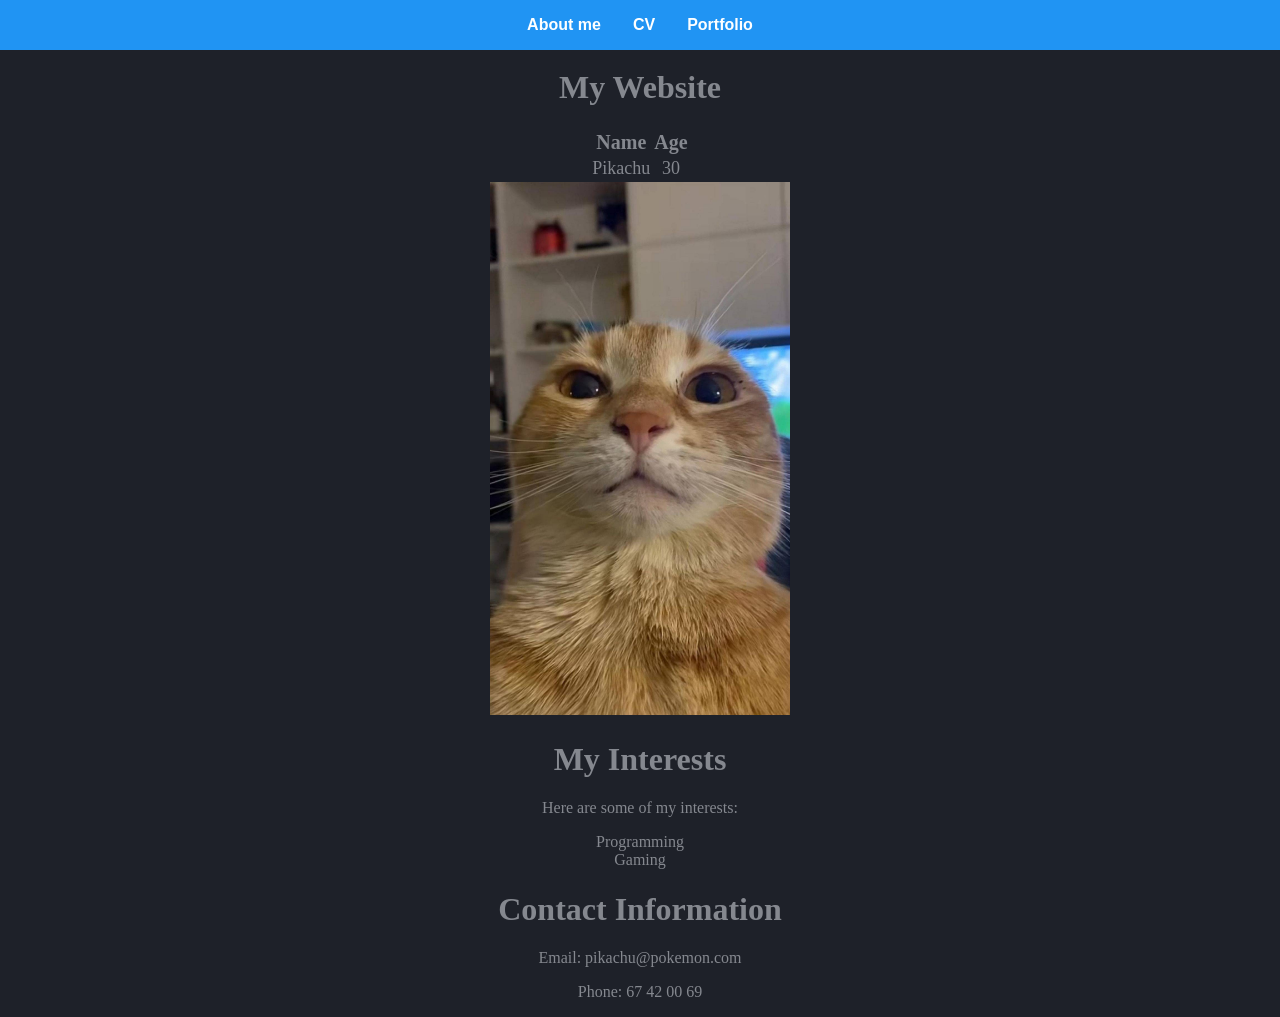
==== index.html @ a871b5ec "Remake for portfolio" ====
<!DOCTYPE html>
<html lang="en">

<head>
    <meta charset="UTF-8">
    <meta name="viewport" content="width=device-width, initial-scale=1.0">
    <title>ME!!!</title>
    <link rel="stylesheet" href="style.css"/>
</head>

<header>
     <nav>
        <ul>
            <li><a href="index.html">About me</a></li>
            <li><a href="CV.html">CV</a></li>
            <li><a href="portfolio.html">Portfolio</a></li>
        </ul>
    </nav>
</header>

<body>
    
    <h1>My Website</h1>
    <table id="info-table">
        <tr>
            <th>Name</th>
            <th>Age</th>
        </tr>
        <tr>
            <td>Pikachu</td>
            <td>30</td>
        </tr>
    </table>
    <img src="img/Car Phone.jpg" width="300">
    <h1>My Interests</h1>
    <p>Here are some of my interests:</p>
    <ul>
        <li>Programming</li>
        <li>Gaming</li>
    </ul>
</body>

<footer>
    <h1>Contact Information</h1>
    <p>Email: pikachu@pokemon.com</p>
    <p>Phone: 67 42 00 69</p>
</footer>

</html>
---- style.css ----
:root {
    --background-color: #1e2129;
    --primary-color: #85888f;
    --secondary-color: #85888f;
}

body {
    margin: 0;
    padding-top: 3rem;
    background-color: var(--background-color);
    text-align: center;
    color: var(--primary-color);
}

body ul {
    list-style-type: none;
    padding: 0;
}

table {
    margin: 0 auto;
}

th {
    color: var(--primary-color);
    font-size: 20px;
    font-family: "Comic Sans MS", "Comic Sans", cursive;
}

td {
    color: var(--secondary-color);
    font-size: 18px;
    font-family: "Comic Sans MS", "Comic Sans", cursive;
}

nav {
    display: flex;
    flex-wrap: wrap;
    justify-content: center;
    position: fixed;
    top: 0;
    width: 100%;
    margin: auto;
    font-family: sans-serif;
    font-weight: bold;
    background: #2094f3;
}

nav ul {
    margin: 0;
    padding: 0;
    display: flex;
    flex-wrap: wrap;
    justify-content: center;
    list-style: none;
}

nav a {
    text-decoration: none;
    color: #feffff;
    padding: 1rem;
    display: block;
}

nav a:hover {
    background: #1976d275;
}

nav a.active {
    background: #1976d2;
}
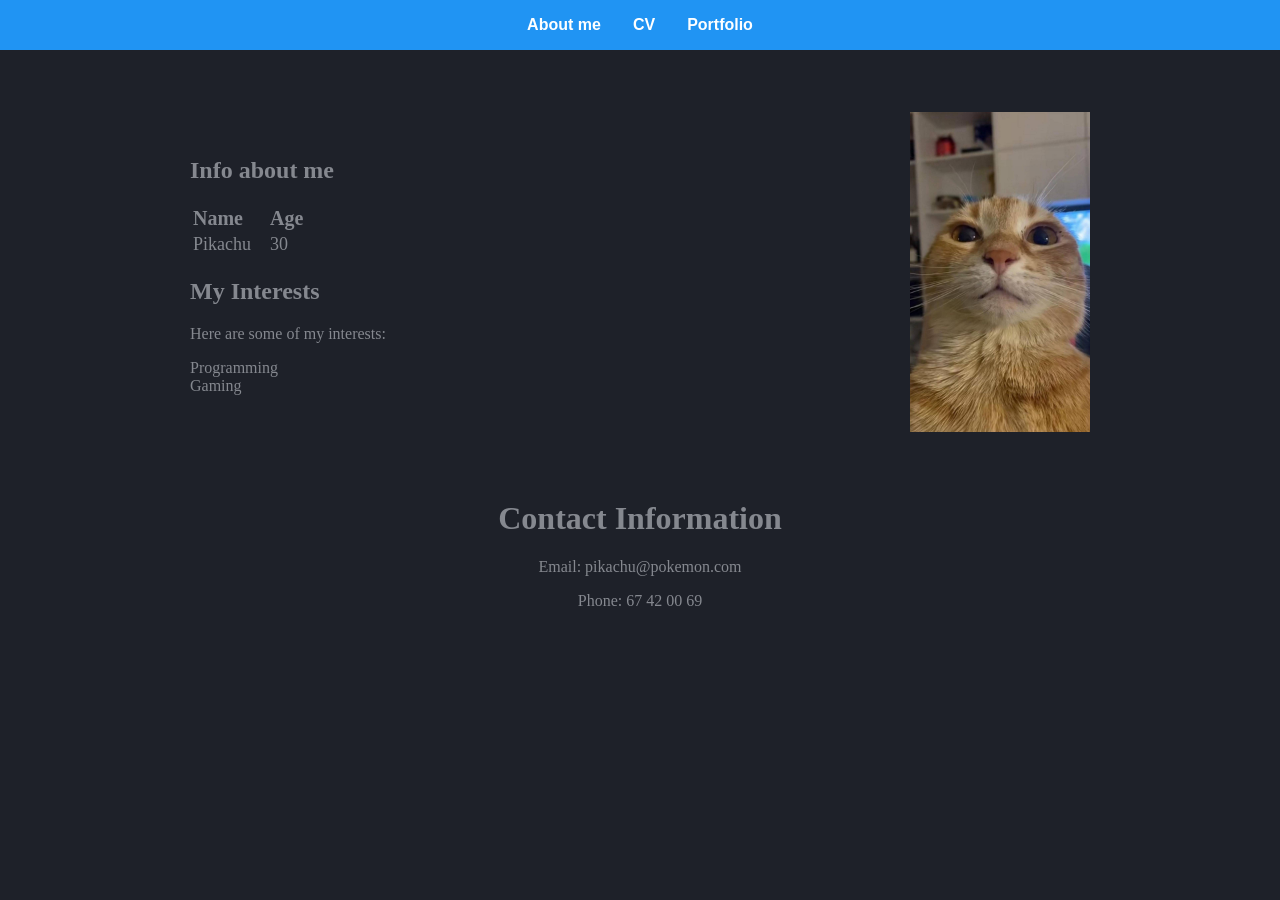
==== commit 5013283d: "a bunch of layout grid stuff" ====
--- a/index.html
+++ b/index.html
@@ -4,46 +4,53 @@
 <head>
     <meta charset="UTF-8">
     <meta name="viewport" content="width=device-width, initial-scale=1.0">
-    <title>ME!!!</title>
-    <link rel="stylesheet" href="style.css"/>
+    <title>Petar</title>
+    <link rel="stylesheet" href="style.css" />
 </head>
 
-<header>
-     <nav>
-        <ul>
-            <li><a href="index.html">About me</a></li>
-            <li><a href="CV.html">CV</a></li>
-            <li><a href="portfolio.html">Portfolio</a></li>
-        </ul>
-    </nav>
-</header>
+<body>
+    <header>
+        <nav>
+            <ul>
+                <li><a href="index.html">About me</a></li>
+                <li><a href="cv.html">CV</a></li>
+                <li><a href="portfolio.html">Portfolio</a></li>
+            </ul>
+        </nav>
+    </header>
 
-<body>
-    
-    <h1>My Website</h1>
-    <table id="info-table">
-        <tr>
-            <th>Name</th>
-            <th>Age</th>
-        </tr>
-        <tr>
-            <td>Pikachu</td>
-            <td>30</td>
-        </tr>
-    </table>
-    <img src="img/Car Phone.jpg" width="300">
-    <h1>My Interests</h1>
-    <p>Here are some of my interests:</p>
-    <ul>
-        <li>Programming</li>
-        <li>Gaming</li>
-    </ul>
+    <main class="about-layout">
+        <section class="about-text">
+            <h1>Info about me</h1>
+            <table id="info-table">
+                <tr>
+                    <th>Name</th>
+                    <th>Age</th>
+                </tr>
+                <tr>
+                    <td>Pikachu</td>
+                    <td>30</td>
+                </tr>
+            </table>
+
+            <h2>My Interests</h2>
+            <p>Here are some of my interests:</p>
+            <ul>
+                <li>Programming</li>
+                <li>Gaming</li>
+            </ul>
+        </section>
+
+        <section class="about-image">
+            <img src="img/Car Phone.jpg" alt="Portrait" width="300">
+        </section>
+    </main>
+
+    <footer>
+        <h1>Contact Information</h1>
+        <p>Email: pikachu@pokemon.com</p>
+        <p>Phone: 67 42 00 69</p>
+    </footer>
 </body>
 
-<footer>
-    <h1>Contact Information</h1>
-    <p>Email: pikachu@pokemon.com</p>
-    <p>Phone: 67 42 00 69</p>
-</footer>
-
 </html>
--- a/style.css
+++ b/style.css
@@ -17,8 +17,27 @@
     padding: 0;
 }
 
-table {
-    margin: 0 auto;
+.about-layout {
+    padding-left: 2rem;
+    padding-right: 2rem;
+    max-width: 900px;
+    margin:4rem auto;
+    display: grid;
+    grid-template-columns: 2fr 1fr;
+    gap: 1rem;
+    align-items: center;
+    text-align: left;
+}
+
+.about-image{
+    justify-self: end;
+}
+
+.about-image img {
+    justify-self: end;
+    width: 100%;
+    max-width: 180px;
+    height: auto;
 }
 
 th {
@@ -31,6 +50,11 @@
     color: var(--secondary-color);
     font-size: 18px;
     font-family: "Comic Sans MS", "Comic Sans", cursive;
+}
+
+th:first-child,
+td:first-child {
+    padding-right: 1rem;
 }
 
 nav {
@@ -70,3 +94,13 @@
     background: #1976d2;
 }
 
+@media (max-width: 700px){
+    .about-layout {
+        grid-template-columns: 1fr;
+        margin: 2rem 1rem;
+    }
+
+    .about-image {
+        order: -1;
+    }
+}
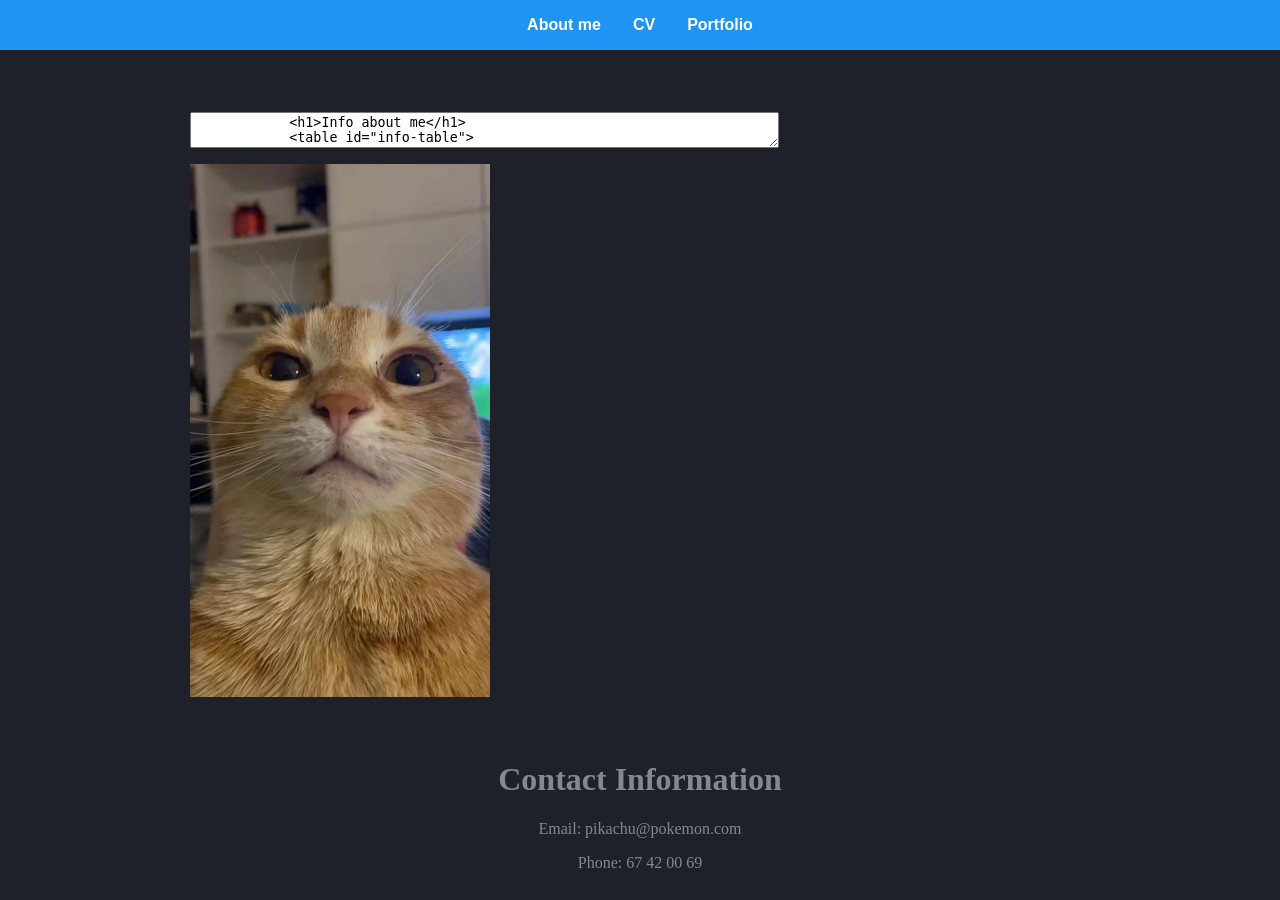
==== commit 96d5d7e0: "HTML fixes" ====
--- a/index.html
+++ b/index.html
@@ -20,7 +20,7 @@
     </header>
 
     <main class="about-layout">
-        <section class="about-text">
+        <textarea class="about-text">
             <h1>Info about me</h1>
             <table id="info-table">
                 <tr>
@@ -39,11 +39,11 @@
                 <li>Programming</li>
                 <li>Gaming</li>
             </ul>
-        </section>
-
-        <section class="about-image">
-            <img src="img/Car Phone.jpg" alt="Portrait" width="300">
-        </section>
+        </textarea>
+        
+        <image class="about-image">
+            <img src="img/Car-Phone.jpg" alt="Portrait" width="300">
+        </image>
     </main>
 
     <footer>
--- a/style.css
+++ b/style.css
@@ -1,7 +1,7 @@
 :root {
     --background-color: #1e2129;
     --primary-color: #85888f;
-    --secondary-color: #85888f;
+    --secondary-color: #9a9fd0;
 }
 
 body {
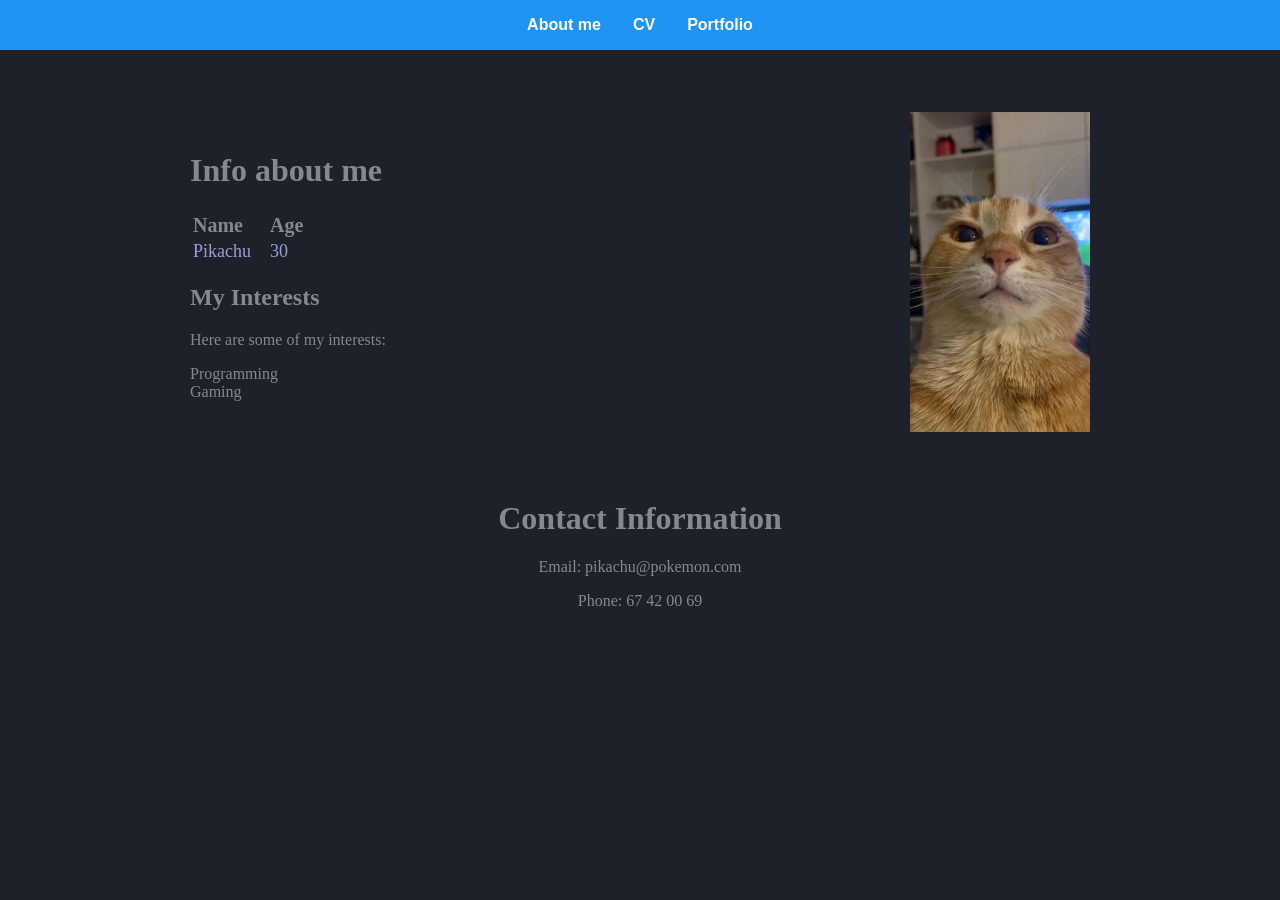
==== commit 152fe090: "fixes for HTML fixes" ====
--- a/index.html
+++ b/index.html
@@ -20,7 +20,7 @@
     </header>
 
     <main class="about-layout">
-        <textarea class="about-text">
+        <text_section class="about-text">
             <h1>Info about me</h1>
             <table id="info-table">
                 <tr>
@@ -39,11 +39,11 @@
                 <li>Programming</li>
                 <li>Gaming</li>
             </ul>
-        </textarea>
-        
-        <image class="about-image">
+        </text_section>
+
+        <image_section class="about-image">
             <img src="img/Car-Phone.jpg" alt="Portrait" width="300">
-        </image>
+        </image_section>
     </main>
 
     <footer>
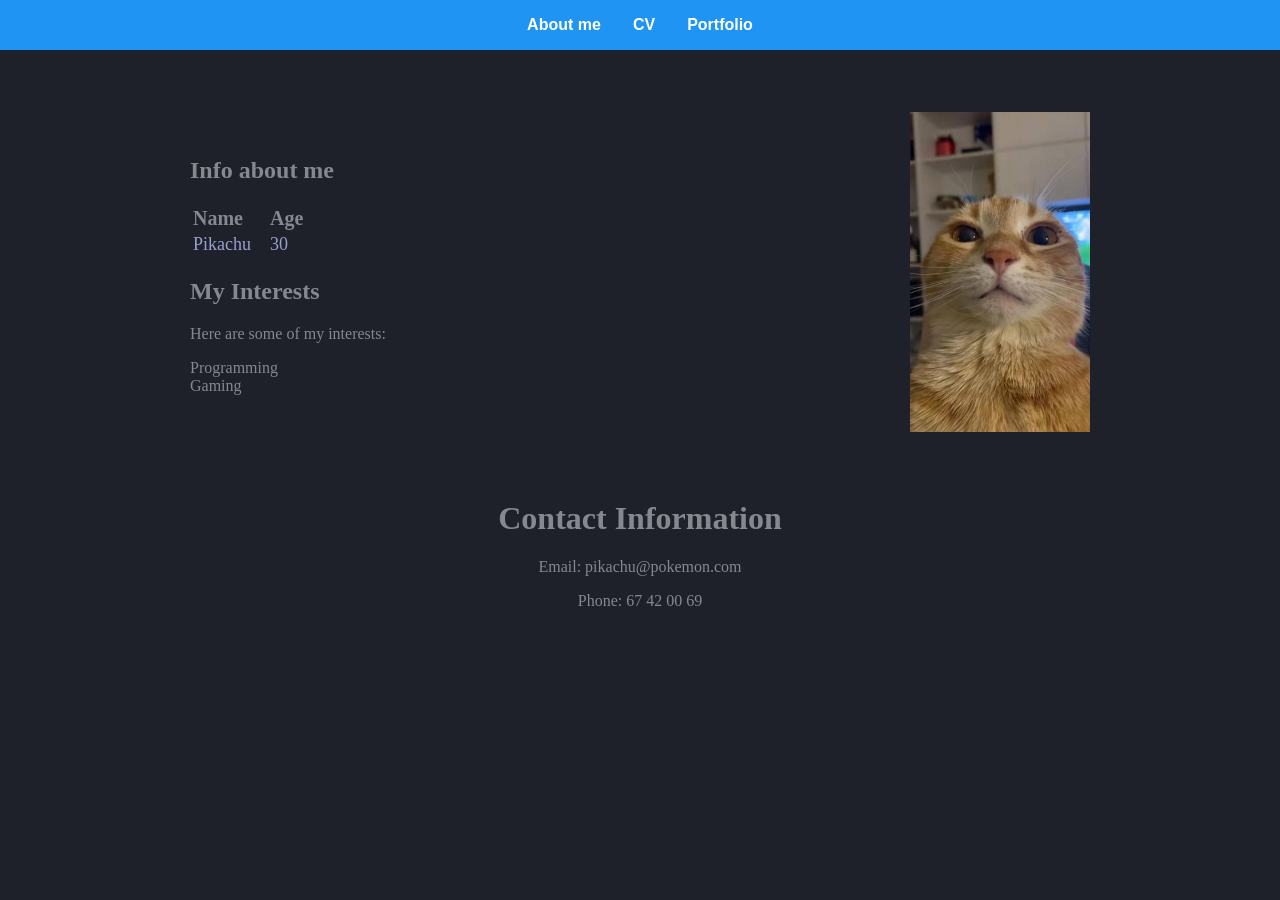
==== commit 57ee5fec: "image section to div" ====
--- a/index.html
+++ b/index.html
@@ -20,7 +20,7 @@
     </header>
 
     <main class="about-layout">
-        <text_section class="about-text">
+        <section class="about-text">
             <h1>Info about me</h1>
             <table id="info-table">
                 <tr>
@@ -39,11 +39,11 @@
                 <li>Programming</li>
                 <li>Gaming</li>
             </ul>
-        </text_section>
+        </section>
 
-        <image_section class="about-image">
+        <div class="about-image">
             <img src="img/Car-Phone.jpg" alt="Portrait" width="300">
-        </image_section>
+        </div>
     </main>
 
     <footer>
--- a/style.css
+++ b/style.css
@@ -34,6 +34,7 @@
 }
 
 .about-image img {
+    margin: 0;
     justify-self: end;
     width: 100%;
     max-width: 180px;
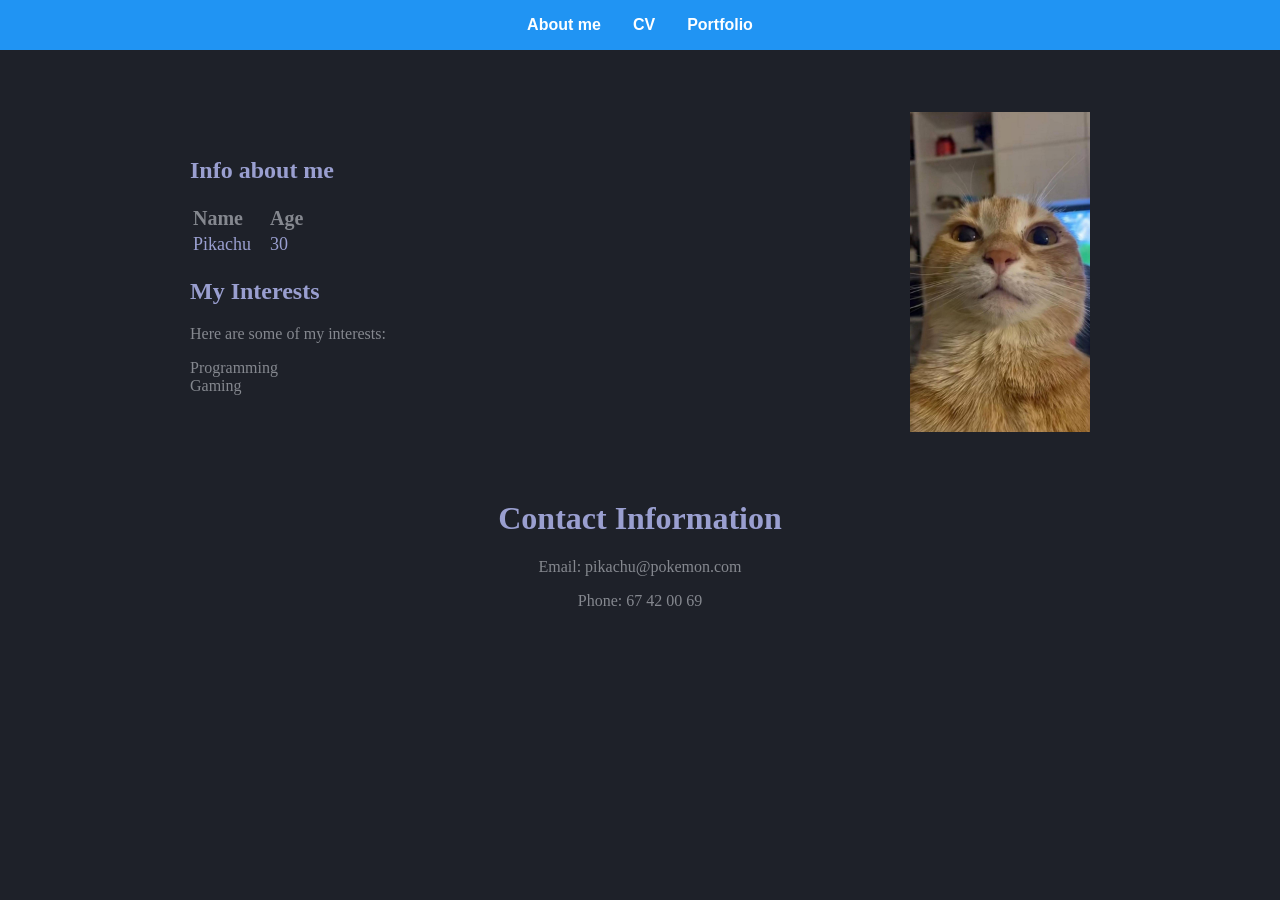
==== commit 187e52ef: "Colors" ====
--- a/index.html
+++ b/index.html
@@ -46,7 +46,7 @@
         </div>
     </main>
 
-    <footer>
+    <footer class="footer">
         <h1>Contact Information</h1>
         <p>Email: pikachu@pokemon.com</p>
         <p>Phone: 67 42 00 69</p>
--- a/style.css
+++ b/style.css
@@ -17,6 +17,12 @@
     padding: 0;
 }
 
+.footer h1 {
+    color: var(--secondary-color);
+}
+
+/* About me style */
+
 .about-layout {
     padding-left: 2rem;
     padding-right: 2rem;
@@ -27,6 +33,10 @@
     gap: 1rem;
     align-items: center;
     text-align: left;
+}
+
+.about-layout h1, .about-layout h2 {
+    color: var(--secondary-color);
 }
 
 .about-image{
@@ -104,4 +114,142 @@
     .about-image {
         order: -1;
     }
+}
+
+/* CV Page Styles */
+
+
+.cv-page {
+    display: grid;
+    grid-template-columns: 280px 1fr;
+    gap: 2rem;
+    max-width: 1100px;
+    margin: 0 auto;
+    padding: 0 1rem;
+}
+
+.cv-page h2, .cv-page h1 {
+    color: var(--secondary-color);
+}
+
+.cv-sidebar {
+    display: flex;
+    flex-direction: column;
+    align-items: center;
+    text-align: left;
+    background: var(--background-color);
+    padding: 1.5rem;
+}
+
+.cv-photo {
+    width: 180px;
+    height: 180px;
+    object-fit: cover;
+    border-radius: 50%;
+    border: 3px solid var(--primary-color);
+    margin-bottom: 1rem;
+}
+
+.cv-content {
+    display: grid;
+    gap: 1.5rem;
+}
+
+.cv-section {
+    padding: 1rem 0;
+    border-bottom: 1px solid var(--primary-color);
+}
+
+
+@media (max-width: 768px) {
+    .cv-page {
+        grid-template-columns: 1fr;
+    }
+
+    .cv-sidebar,
+    .cv-content {
+        padding: 0 1rem;
+    }
+}
+
+/* Portfolio Page Styles */
+
+
+.portfolio-page {
+    max-width: 1100px;
+    margin: 4rem auto;
+    padding: 0 1rem;
+}
+
+.portfolio-page h1 {
+    color: var(--secondary-color);
+}
+
+.portfolio-grid {
+    display: grid;
+    grid-template-columns: repeat(auto-fill, minmax(220px, 1fr));
+    gap: 1.5rem;
+    align-items: stretch;
+}
+
+.project-card {
+    background: var(--background-color);
+    border-radius: 12px;
+    overflow: hidden;
+    display: flex;
+    flex-direction: column;
+    height: 100%;
+}
+
+.project-card img {
+    width: 100%;
+    height: 180px;
+    object-fit: contain;
+    display: block;
+}
+
+.project-info {
+    padding: 1rem;
+    display: flex;
+    flex-direction: column;
+    flex: 1;
+}
+
+.project-info a {
+    margin-top: auto;
+}
+
+.tech-list {
+    list-style: none;
+    display: flex;
+    flex-wrap: wrap;
+    gap: 0.5rem;
+    padding: 0;
+    margin: 0 0 1rem;
+}
+
+.tech-list li {
+    background: var(--background-color);
+    color: var(--primary-color);
+    padding: 0.3rem 0.6rem;
+    border-radius: 999px;
+    font-size: 0.8rem;
+}
+
+.project-info a {
+    color: var(--secondary-color);
+    text-decoration: none;
+    font-weight: bold;
+}
+
+.project-info h2 {
+    color: var(--secondary-color);
+    text-decoration: none;
+    font-weight: bold;
+}
+
+@media (max-width: 600px) {
+    .portfolio-grid {
+        grid-template-columns: 1fr;
+    }
 }
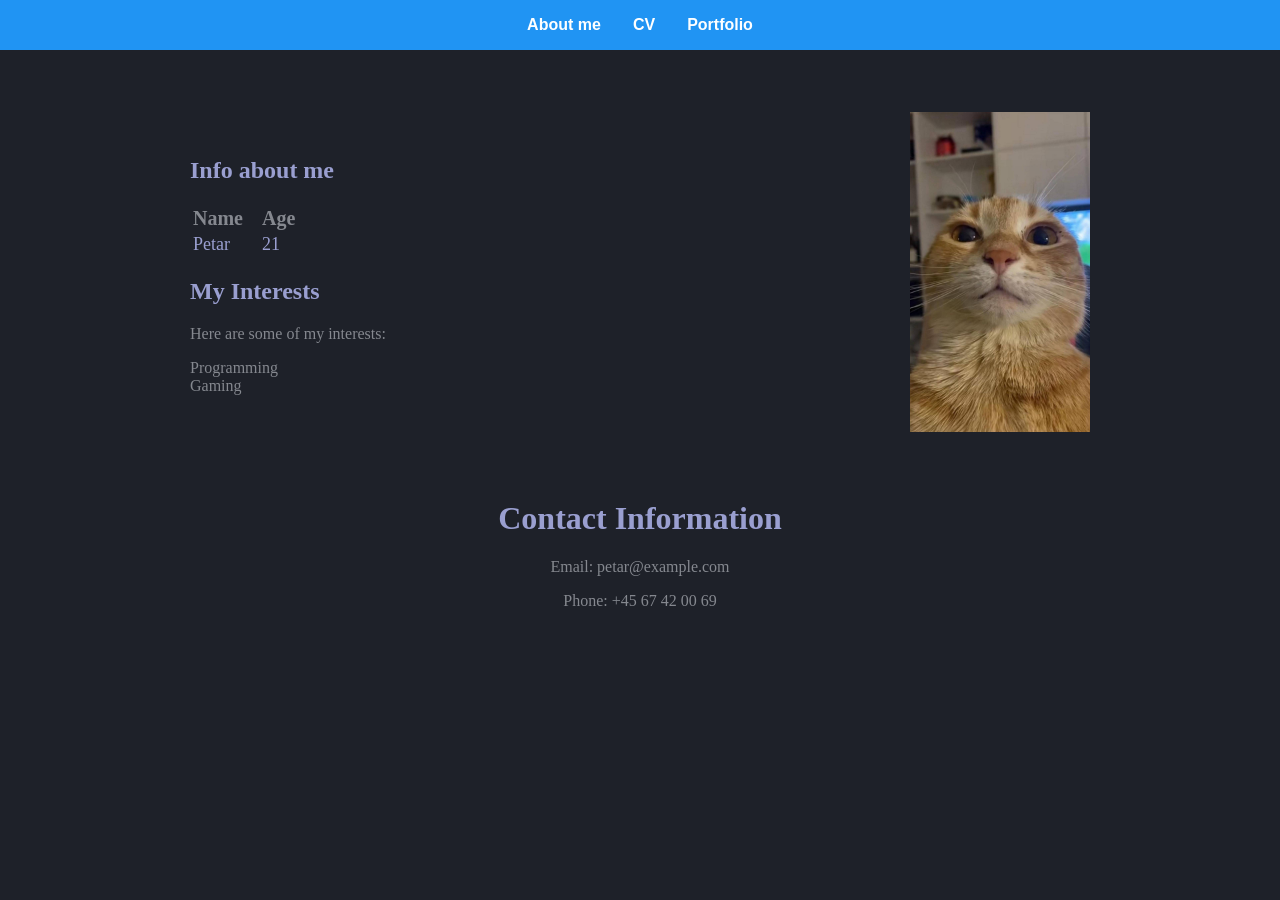
==== commit 855ac0eb: "removed pikachu" ====
--- a/index.html
+++ b/index.html
@@ -28,8 +28,8 @@
                     <th>Age</th>
                 </tr>
                 <tr>
-                    <td>Pikachu</td>
-                    <td>30</td>
+                    <td>Petar</td>
+                    <td>21</td>
                 </tr>
             </table>
 
@@ -48,8 +48,8 @@
 
     <footer class="footer">
         <h1>Contact Information</h1>
-        <p>Email: pikachu@pokemon.com</p>
-        <p>Phone: 67 42 00 69</p>
+        <p>Email: petar@example.com</p>
+        <p>Phone: +45 67 42 00 69</p>
     </footer>
 </body>
 
--- a/style.css
+++ b/style.css
@@ -2,6 +2,7 @@
     --background-color: #1e2129;
     --primary-color: #85888f;
     --secondary-color: #9a9fd0;
+    --tetriary-color: #5e6b89;
 }
 
 body {
@@ -101,10 +102,6 @@
     background: #1976d275;
 }
 
-nav a.active {
-    background: #1976d2;
-}
-
 @media (max-width: 700px){
     .about-layout {
         grid-template-columns: 1fr;
@@ -248,6 +245,15 @@
     font-weight: bold;
 }
 
+.project-info a:hover {
+    background: #2d3347;
+}
+
+.tech-list li{
+    color: var(--tetriary-color);
+    font-weight: bold;
+}
+
 @media (max-width: 600px) {
     .portfolio-grid {
         grid-template-columns: 1fr;
